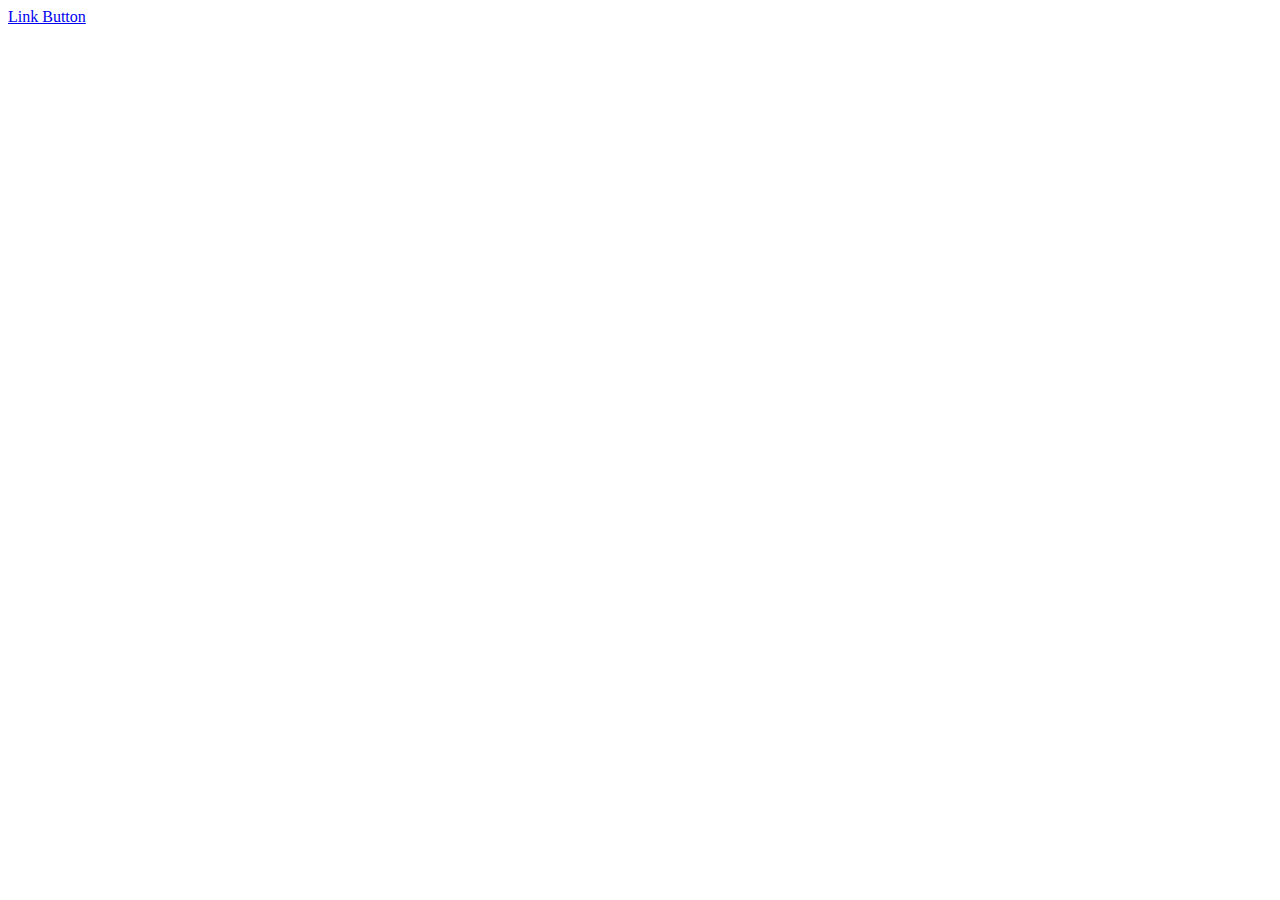
==== index.html @ af37b15b "Update index.html" ====
<!doctype html>
<html>
<head>
	<meta charset="UTF-8">
	<link rel="stylesheet" type="text/css" href="Home.css" />
	<title>Western Art Periods</title>
</head>
<body>
	<div class="container">
		<a href="https://en.wikipedia.org/wiki/H" class="button">Link Button</a>
	</div>
	<div class="bg"></div>
	

</body>
</html>
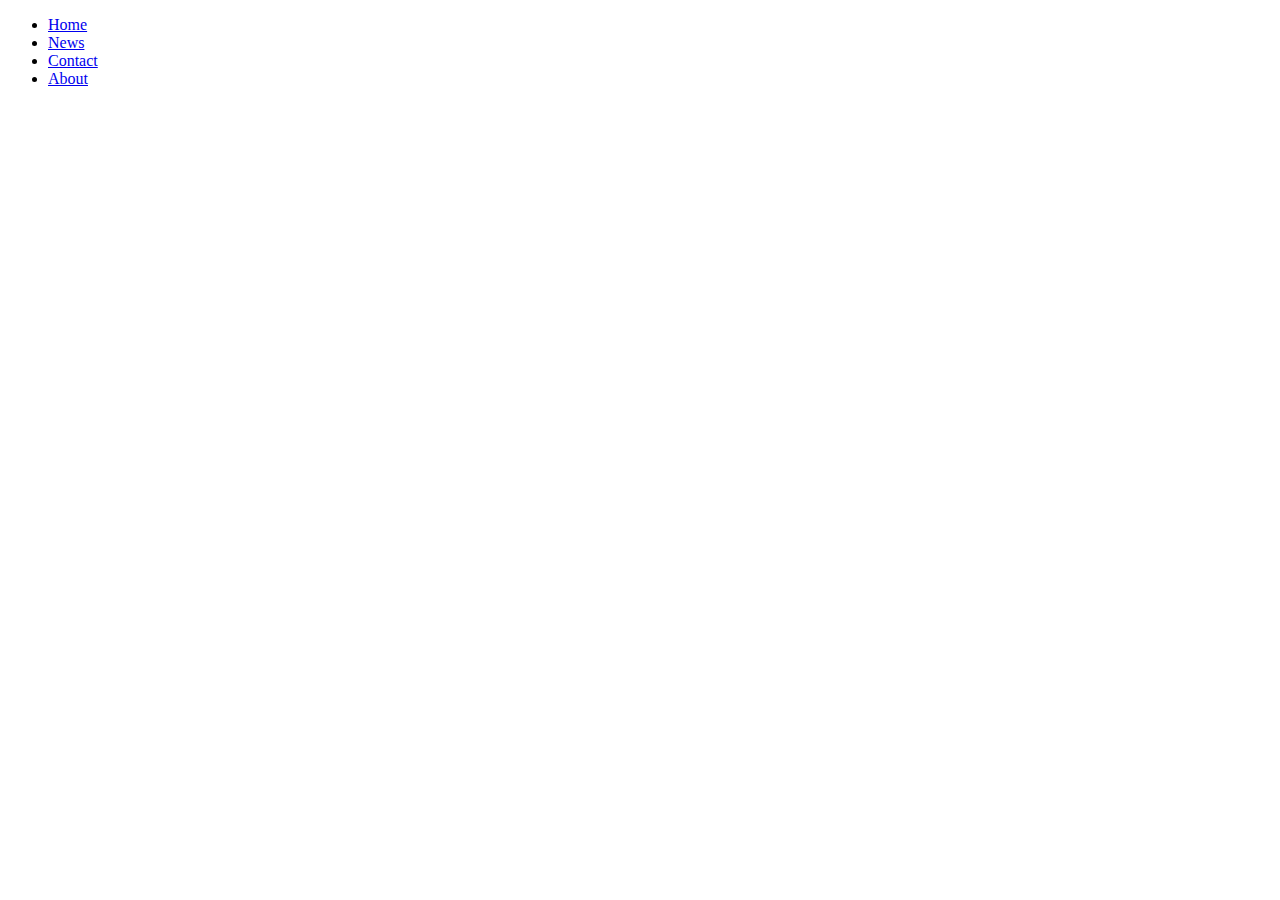
==== commit 9ea11bf4: "Update index.html" ====
--- a/index.html
+++ b/index.html
@@ -6,10 +6,12 @@
 	<title>Western Art Periods</title>
 </head>
 <body>
-	<div class="container">
-		<a href="https://en.wikipedia.org/wiki/H" class="button">Link Button</a>
-	</div>
-	<div class="bg"></div>
+	<ul>
+	  <li><a class="active" href="#home">Home</a></li>
+	  <li><a href="#news">News</a></li>
+	  <li><a href="#contact">Contact</a></li>
+	  <li><a href="#about">About</a></li>
+	</ul>
 	
 
 </body>
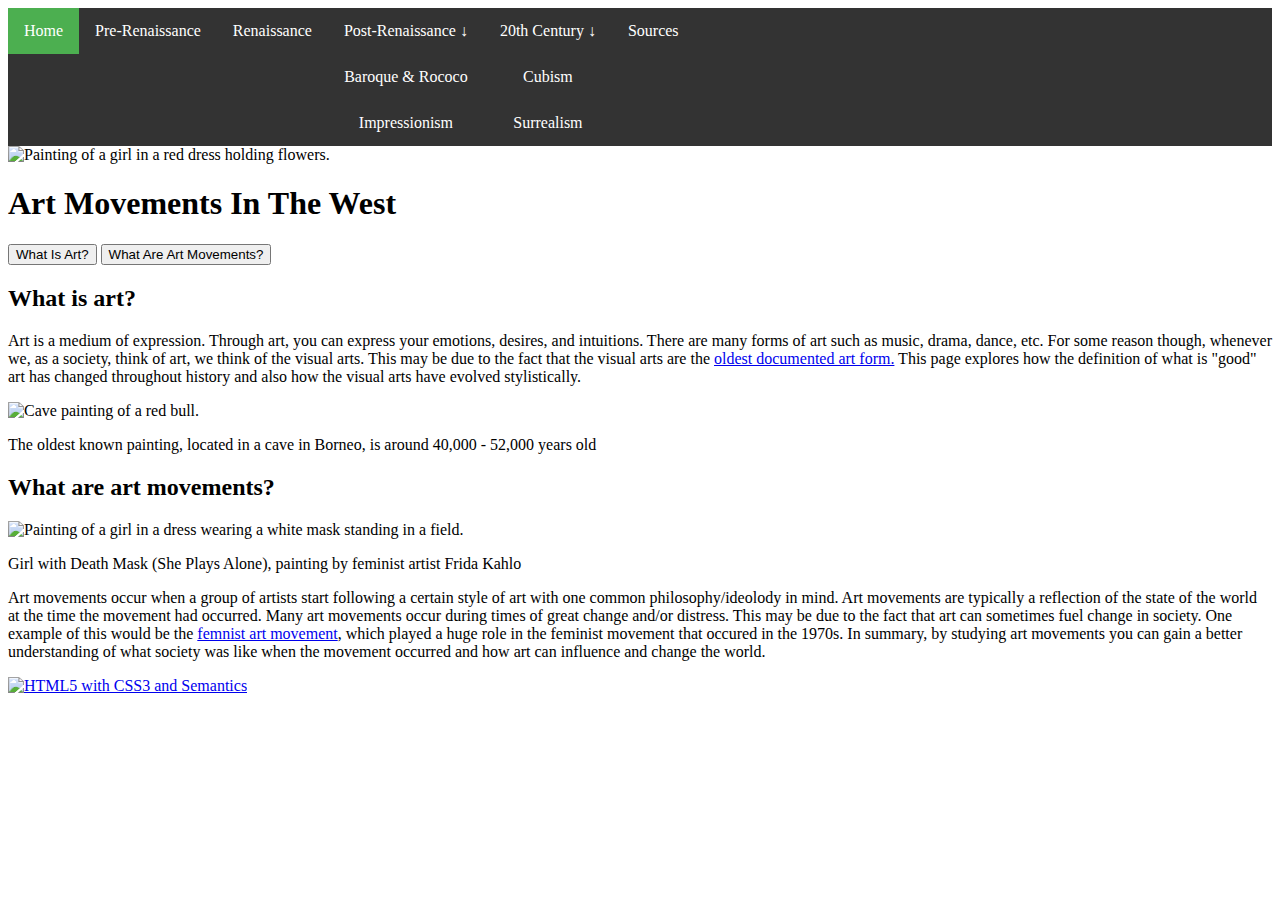
==== commit 28da8327: "Add files via upload" ====
--- a/index.html
+++ b/index.html
@@ -2,17 +2,65 @@
 <html>
 <head>
 	<meta charset="UTF-8">
+	<!---Linking the css and giving the page a title-->
 	<link rel="stylesheet" type="text/css" href="Home.css" />
-	<title>Western Art Periods</title>
+	<title>Western Art Movements</title>
 </head>
 <body>
+	<!--Creating the navigation bar-->
 	<ul>
-	  <li><a class="active" href="#home">Home</a></li>
-	  <li><a href="#news">News</a></li>
-	  <li><a href="#contact">Contact</a></li>
-	  <li><a href="#about">About</a></li>
+	  <li><a class="active" href="index.html">Home</a></li>
+	  <li><a href="index2.html">Pre-Renaissance</a></li>
+	  <li><a href="index3.html">Renaissance</a></li>
+	  <li class="dropdown">
+		<a href="javascript:void(0)" class="dropbtn">Post-Renaissance &darr;</a>
+		<div class="dropdown-content">
+			<a href="index4.html">Baroque & Rococo</a>
+			<a href="index5.html">Impressionism</a>
+		</div>
+	  </li>
+	  <li class="dropdown">
+		<a href="javascript:void(0)" class="dropbtn">20th Century &darr;</a>
+		<div class="dropdown-content">
+			<a href="index6.html">Cubism</a>
+			<a href="index7.html">Surrealism</a>
+		</div>
+	  </li>
+	  <li><a href="index8.html">Sources</a></li>
 	</ul>
-	
-
+	<!--Putting an image behind the header and putting buttons on the image, below the header-->
+	<div class="container">
+		<img src="Red_Girl.jpg" alt="Painting of a girl in a red dress holding flowers." height="718px" width="100%">
+		<div class="title"><h1>Art Movements In The West<h1></div>
+		<a href="#WhatIsArt"><button class="btn">What Is Art?</button></a>
+		<a href="#ArtMovements"><button class="btn2">What Are Art Movements?</button></a>
+	</div>
+	<h2 id="WhatIsArt">What is art?</h2>
+	<!--Putting the image and text beside each other using aligned boxes-->
+	<div class="clearfix">
+		<div class="box">
+		<p>Art is a medium of expression. Through art, you can express your emotions, desires, and intuitions. There are many forms of art such as music, drama, dance, etc. For some reason though, whenever we, as a society, think of art, we think of the visual arts. This may be due to the fact that the visual arts are the <a href="https://en.wikipedia.org/wiki/Art">oldest documented art form.</a> This page explores how the definition of what is "good" art has changed throughout history and also how the visual arts have evolved stylistically.</p>
+		</div>
+		<div class="box">
+		<img src="Oldest_Painting.jpg" alt="Cave painting of a red bull." height="652px" width="1024px">
+		<p class="caption">The oldest known painting, located in a cave in Borneo, is around 40,000 - 52,000 years old</p>
+		</div>
+	</div>
+		
+	<h2 id="ArtMovements">What are art movements?</h2>
+	<!--Putting the image and text beside each other using aligned boxes-->
+	<div class="clearfix">
+		<div class="box">
+		<img src="death_girl.jpg" alt="Painting of a girl in a dress wearing a white mask standing in a field." height="750px" width="552px">
+		<p class="caption">Girl with Death Mask (She Plays Alone), painting by feminist artist Frida Kahlo</p>
+		</div>
+		<div class="box">
+		<p>Art movements occur when a group of artists start following a certain style of art with one common philosophy/ideolody in mind. Art movements are typically a reflection of the state of the world at the time the movement had occurred. Many art movements occur during times of great change and/or distress. This may be due to the fact that art can sometimes fuel change in society. One example of this would be the <a href="https://www.theartstory.org/movement-feminist-art.htm">femnist art movement</a>, which played a huge role in the feminist movement that occured in the 1970s. In summary, by studying art movements you can gain a better understanding of what society was like when the movement occurred and how art can influence and change the world.</p>
+		</div>
+	</div>
+	<!--Inserting a validator link-->
+	<a href="http://validator.w3.org/check?uri=https://kerasl.github.io/home/">
+	<img src="html5_with_css3_+_semantics.png" width="165" height="64" 	alt="HTML5 with CSS3 and Semantics">
+	</a>
 </body>
-</html>
+</html>--- a/Home.css
+++ b/Home.css
@@ -0,0 +1,33 @@
+
+ul 
+{
+  list-style-type: none;
+  margin: 0;
+  padding: 0;
+  overflow: hidden;
+  background-color: #333;
+}
+
+li 
+{
+  float: left;
+}
+
+li a 
+{
+  display: block;
+  color: white;
+  text-align: center;
+  padding: 14px 16px;
+  text-decoration: none;
+}
+
+li a:hover:not(.active) 
+{
+  background-color: #111;
+}
+
+.active 
+{
+  background-color: #4CAF50;
+}
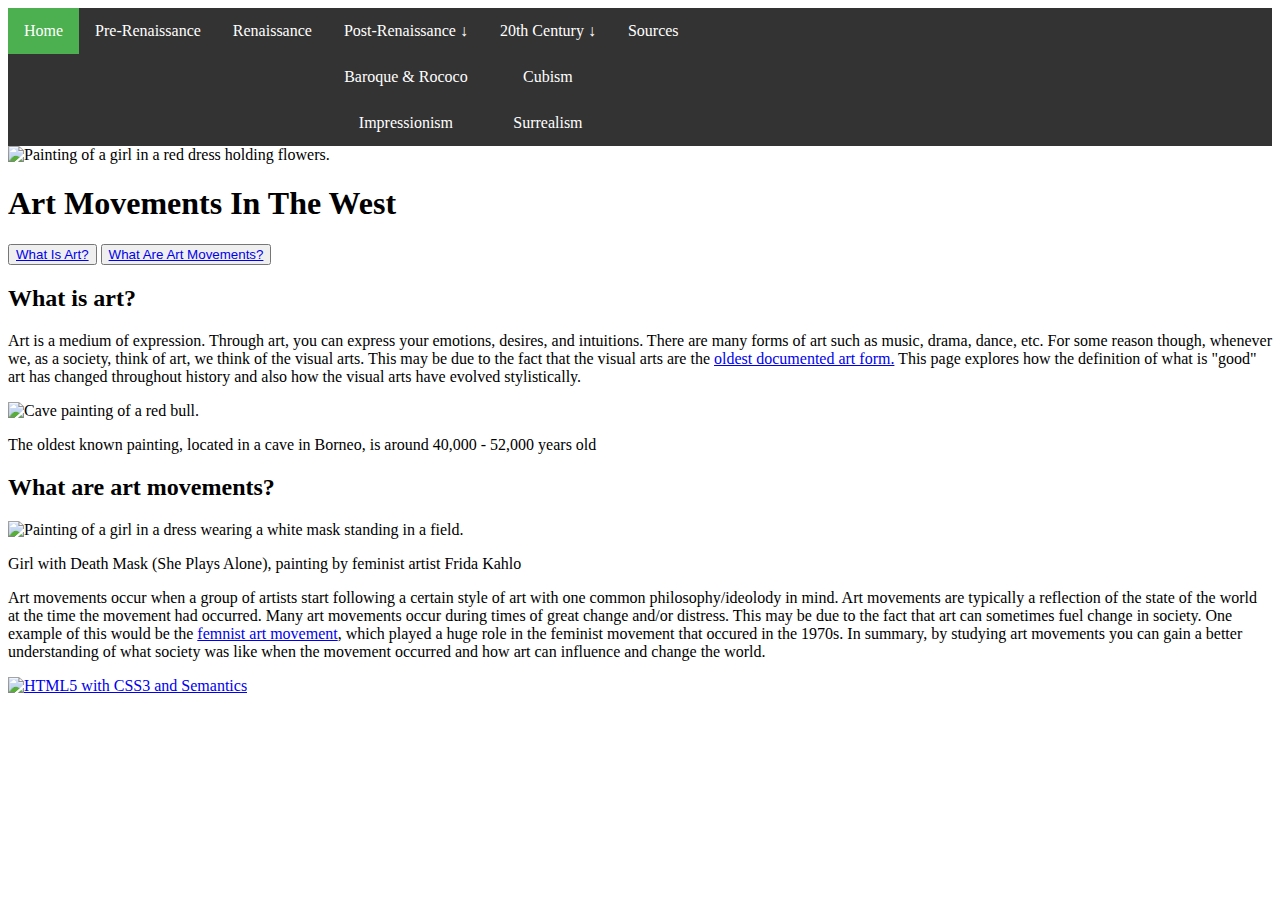
==== commit 650967e2: "Update index.html" ====
--- a/index.html
+++ b/index.html
@@ -1,5 +1,5 @@
 <!doctype html>
-<html>
+<html lang="en">
 <head>
 	<meta charset="UTF-8">
 	<!---Linking the css and giving the page a title-->
@@ -30,10 +30,10 @@
 	</ul>
 	<!--Putting an image behind the header and putting buttons on the image, below the header-->
 	<div class="container">
-		<img src="Red_Girl.jpg" alt="Painting of a girl in a red dress holding flowers." height="718px" width="100%">
-		<div class="title"><h1>Art Movements In The West<h1></div>
-		<a href="#WhatIsArt"><button class="btn">What Is Art?</button></a>
-		<a href="#ArtMovements"><button class="btn2">What Are Art Movements?</button></a>
+		<img src="Red_Girl.jpg" alt="Painting of a girl in a red dress holding flowers." height="718" width=100%>
+		<div class="title"><h1>Art Movements In The West</h1></div>
+		<button class="btn"><a href="#WhatIsArt">What Is Art?</a></button>
+		<button class="btn2"><a href="#ArtMovements">What Are Art Movements?</a></button>
 	</div>
 	<h2 id="WhatIsArt">What is art?</h2>
 	<!--Putting the image and text beside each other using aligned boxes-->
@@ -42,7 +42,7 @@
 		<p>Art is a medium of expression. Through art, you can express your emotions, desires, and intuitions. There are many forms of art such as music, drama, dance, etc. For some reason though, whenever we, as a society, think of art, we think of the visual arts. This may be due to the fact that the visual arts are the <a href="https://en.wikipedia.org/wiki/Art">oldest documented art form.</a> This page explores how the definition of what is "good" art has changed throughout history and also how the visual arts have evolved stylistically.</p>
 		</div>
 		<div class="box">
-		<img src="Oldest_Painting.jpg" alt="Cave painting of a red bull." height="652px" width="1024px">
+		<img src="Oldest_Painting.jpg" alt="Cave painting of a red bull." height="652" width="1024">
 		<p class="caption">The oldest known painting, located in a cave in Borneo, is around 40,000 - 52,000 years old</p>
 		</div>
 	</div>
@@ -51,7 +51,7 @@
 	<!--Putting the image and text beside each other using aligned boxes-->
 	<div class="clearfix">
 		<div class="box">
-		<img src="death_girl.jpg" alt="Painting of a girl in a dress wearing a white mask standing in a field." height="750px" width="552px">
+		<img src="death_girl.jpg" alt="Painting of a girl in a dress wearing a white mask standing in a field." height="750" width="552">
 		<p class="caption">Girl with Death Mask (She Plays Alone), painting by feminist artist Frida Kahlo</p>
 		</div>
 		<div class="box">
@@ -63,4 +63,4 @@
 	<img src="html5_with_css3_+_semantics.png" width="165" height="64" 	alt="HTML5 with CSS3 and Semantics">
 	</a>
 </body>
-</html>+</html>
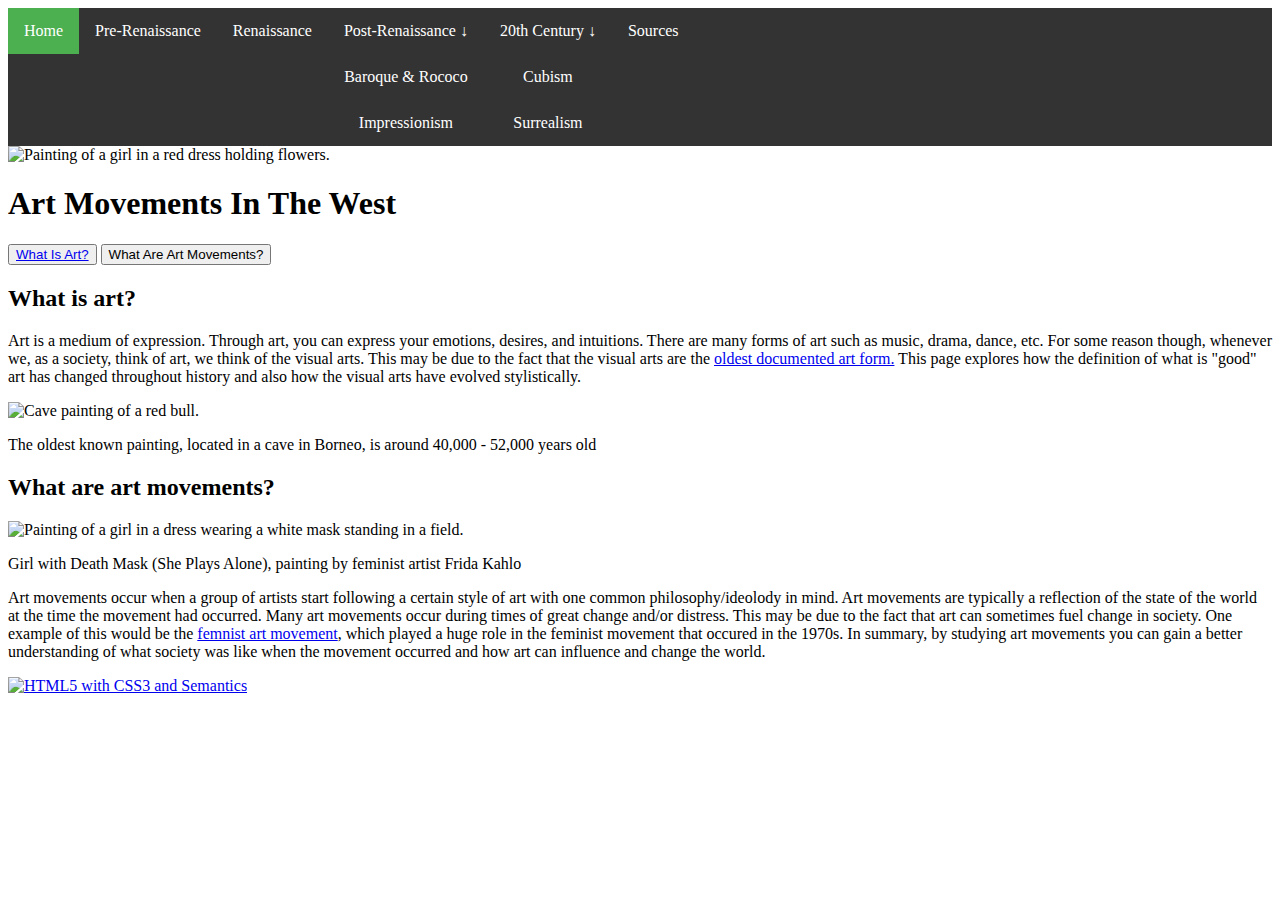
==== commit ed804ae7: "Update index.html" ====
--- a/index.html
+++ b/index.html
@@ -33,7 +33,7 @@
 		<img src="Red_Girl.jpg" alt="Painting of a girl in a red dress holding flowers." height="718" width=100%>
 		<div class="title"><h1>Art Movements In The West</h1></div>
 		<button class="btn"><a href="#WhatIsArt">What Is Art?</a></button>
-		<button class="btn2"><a href="#ArtMovements">What Are Art Movements?</a></button>
+		<button class="btn2" href="#ArtMovements">What Are Art Movements?</button>
 	</div>
 	<h2 id="WhatIsArt">What is art?</h2>
 	<!--Putting the image and text beside each other using aligned boxes-->
